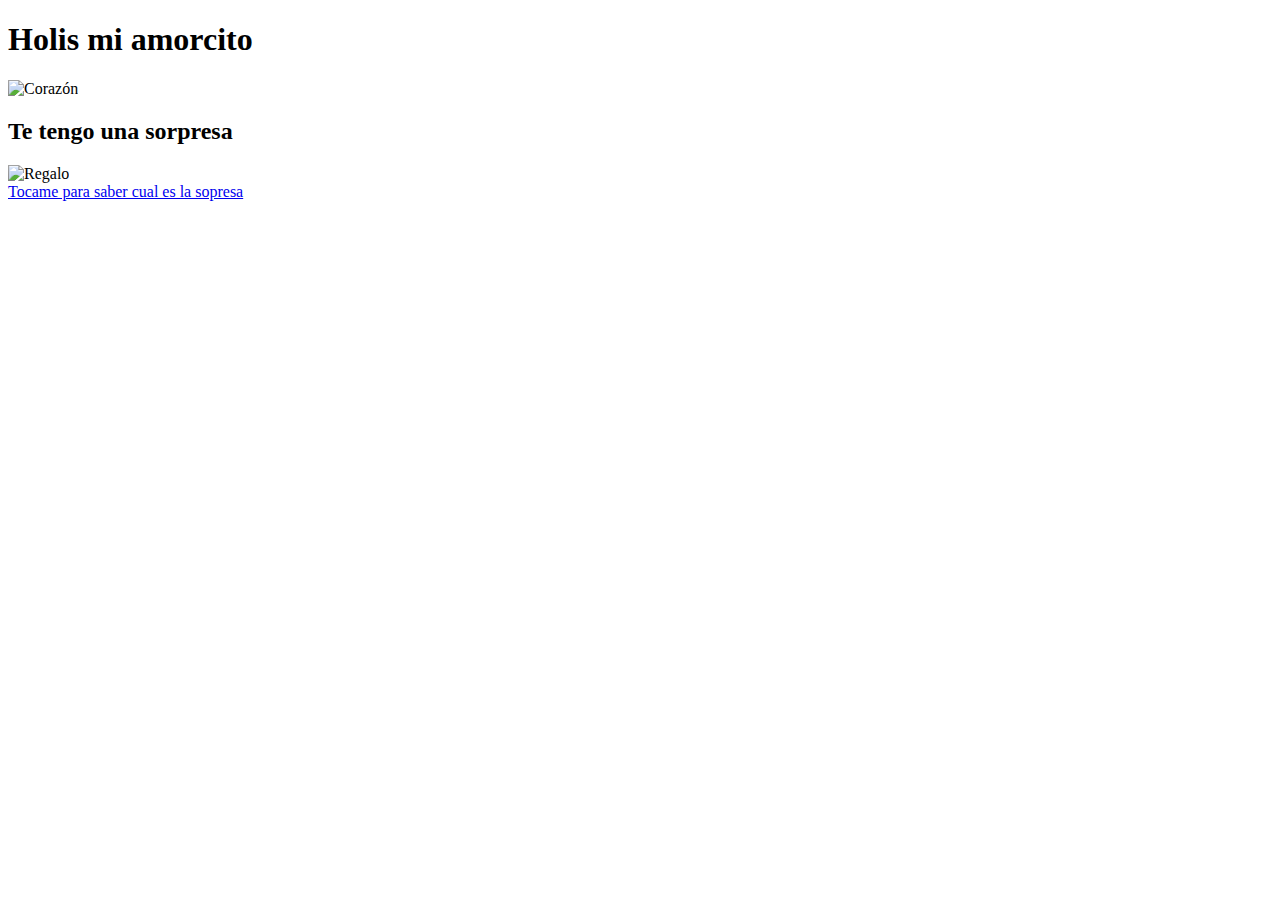
==== index.html @ 1df86795 "Create index.html" ====
<!DOCTYPE html>
<html lang="es">
<head>
    <meta charset="UTF-8">
    <meta name="viewport" content="width=device-width, initial-scale=1.0">
    <title>Feliz 14 de Febrero</title>
    <link rel="stylesheet" href="styles.css"> 
</head>
<body>
    <div class="container">
        <h1>Holis mi amorcito</h1>
        <img src=https://cdn.pixabay.com/photo/2017/06/24/20/27/a-heart-2438744_1280.png  alt="Corazón" class="heart-image" width="100">
        <div class="message">
            <h2>Te tengo una sorpresa</h2>
        <img src="https://cdn.pixabay.com/photo/2025/01/03/00/02/ai-generated-9306969_1280.jpg" alt="Regalo" class="gift-image" width="200">
        <div class="message"> 
            <a href="pag2.html" class= "button">Tocame para saber cual es la sopresa </a>
    </div>
</body>
</html>
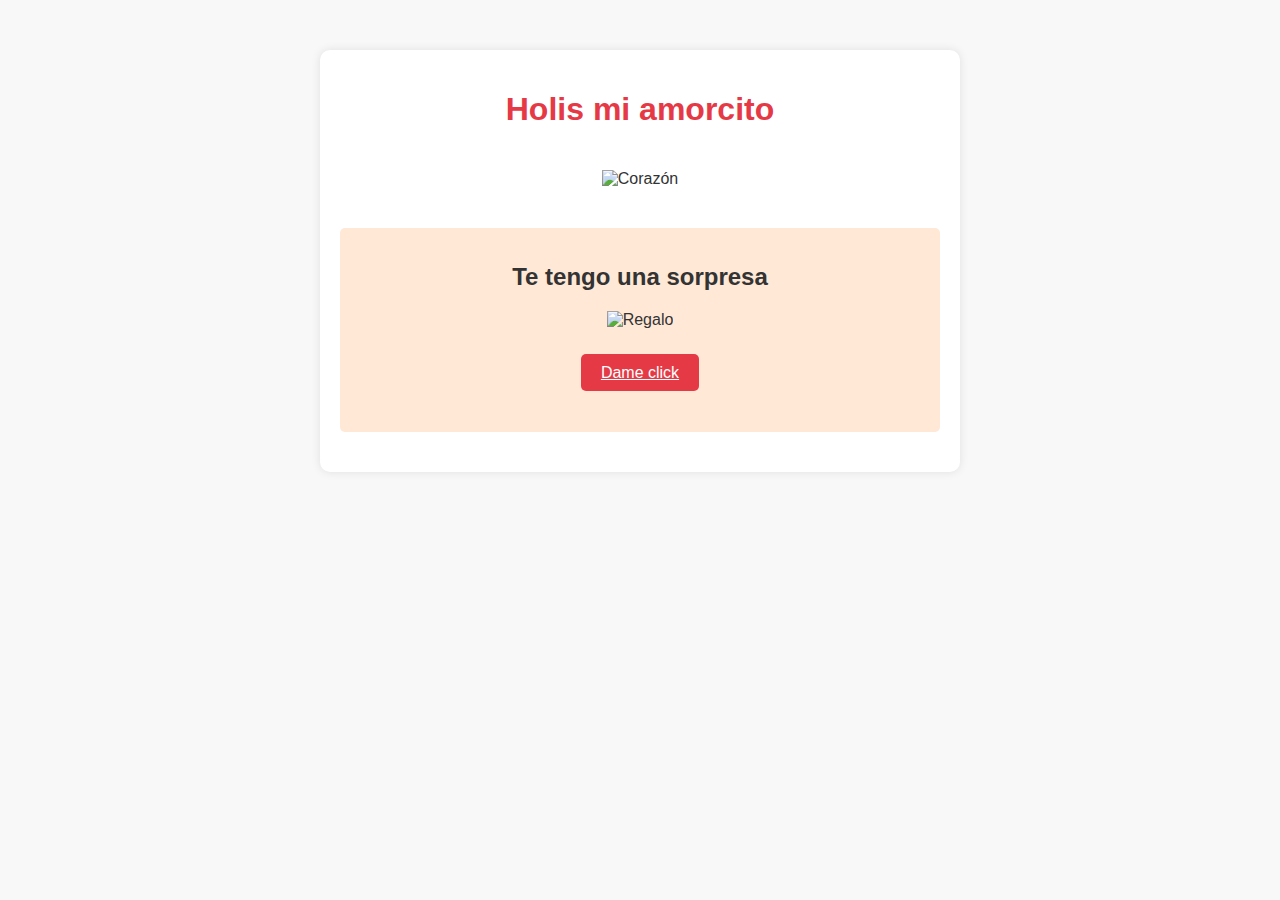
==== commit 57d0c750: "Update index.html" ====
--- a/index.html
+++ b/index.html
@@ -14,7 +14,7 @@
             <h2>Te tengo una sorpresa</h2>
         <img src="https://cdn.pixabay.com/photo/2025/01/03/00/02/ai-generated-9306969_1280.jpg" alt="Regalo" class="gift-image" width="200">
         <div class="message"> 
-            <a href="pag2.html" class= "button">Tocame para saber cual es la sopresa </a>
+            <a href="pag2.html" class= "button">Dame click </a>
     </div>
 </body>
 </html>
--- a/styles.css
+++ b/styles.css
@@ -0,0 +1,46 @@
+body {
+    font-family: Arial, sans-serif;
+    background-color: #f8f8f8;
+    color: #333;
+    text-align: center;
+    margin: 0;
+    padding: 0;
+}
+
+.container {
+    max-width: 600px;
+    margin: 50px auto;
+    padding: 20px;
+    background-color: #fff;
+    border-radius: 10px;
+    box-shadow: 0 0 10px rgba(0, 0, 0, 0.1);
+}
+
+h1 {
+    color: #e63946;
+}
+
+.heart-image {
+    width: 150px;
+    margin: 20px 0;
+}
+
+.message {
+    background-color: #ffe8d6;
+    padding: 15px;
+    border-radius: 5px;
+    margin: 20px 0;
+}
+
+a{
+    background-color: #e63946;
+    color: white;
+    border: none;
+    padding: 10px 20px;
+    border-radius: 5px;
+    cursor: pointer;
+}
+
+a:hover {
+    background-color: #d62839;
+}